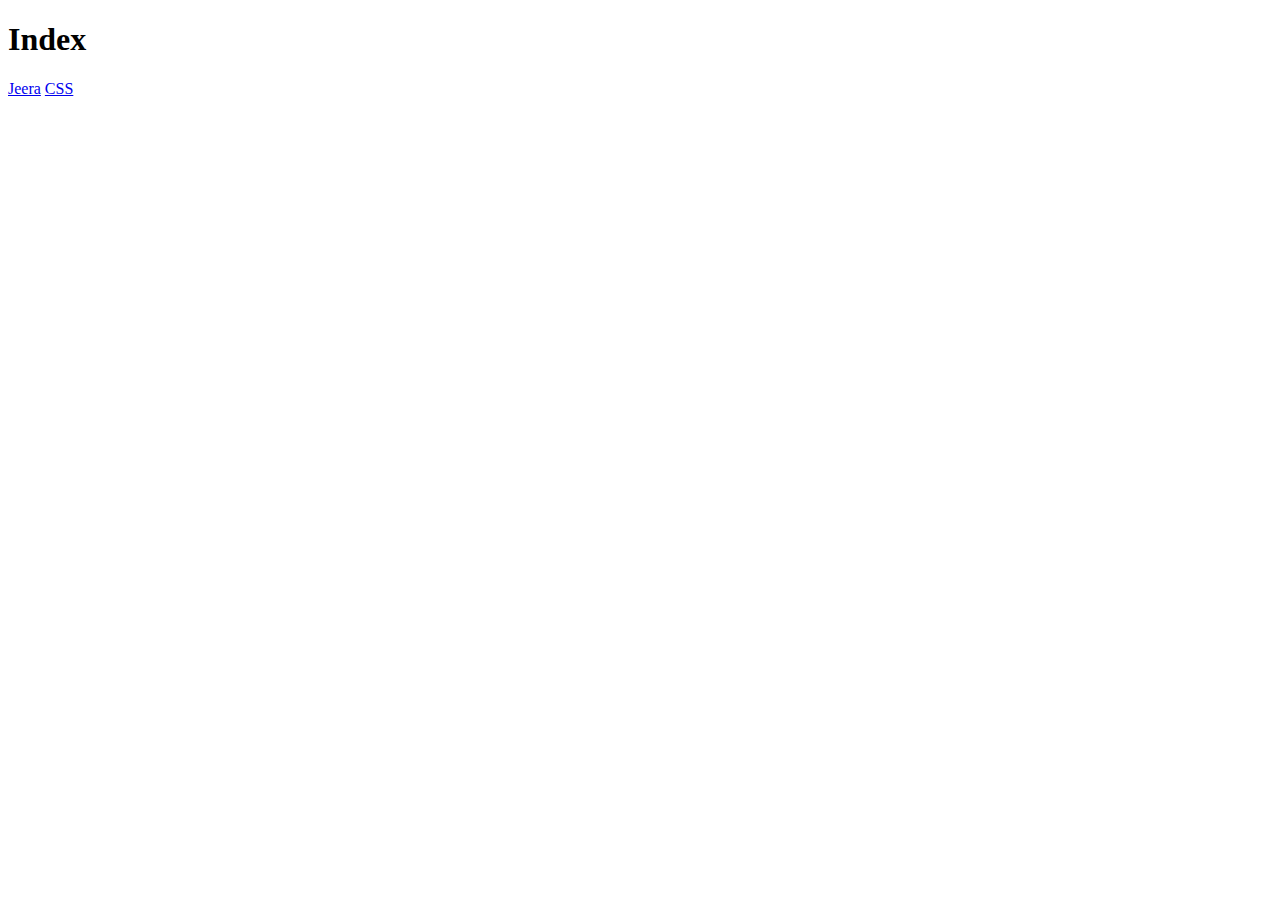
==== index.html @ 8c83cd69 "Create index.html and added basic code" ====
<!DOCTYPE html>
<html>
  <head>
    <meta charset="utf-8">
    <title>Index</title>
  </head>
  <body>
    <h1>Index</h1>
    <a href="https://hi-anvi.github.io/x-fication/jeera.html">Jeera</a>
    <a href="https://hi-anvi.github.io/x-fication/basic-start.css">CSS</a>
  </body>
</html>
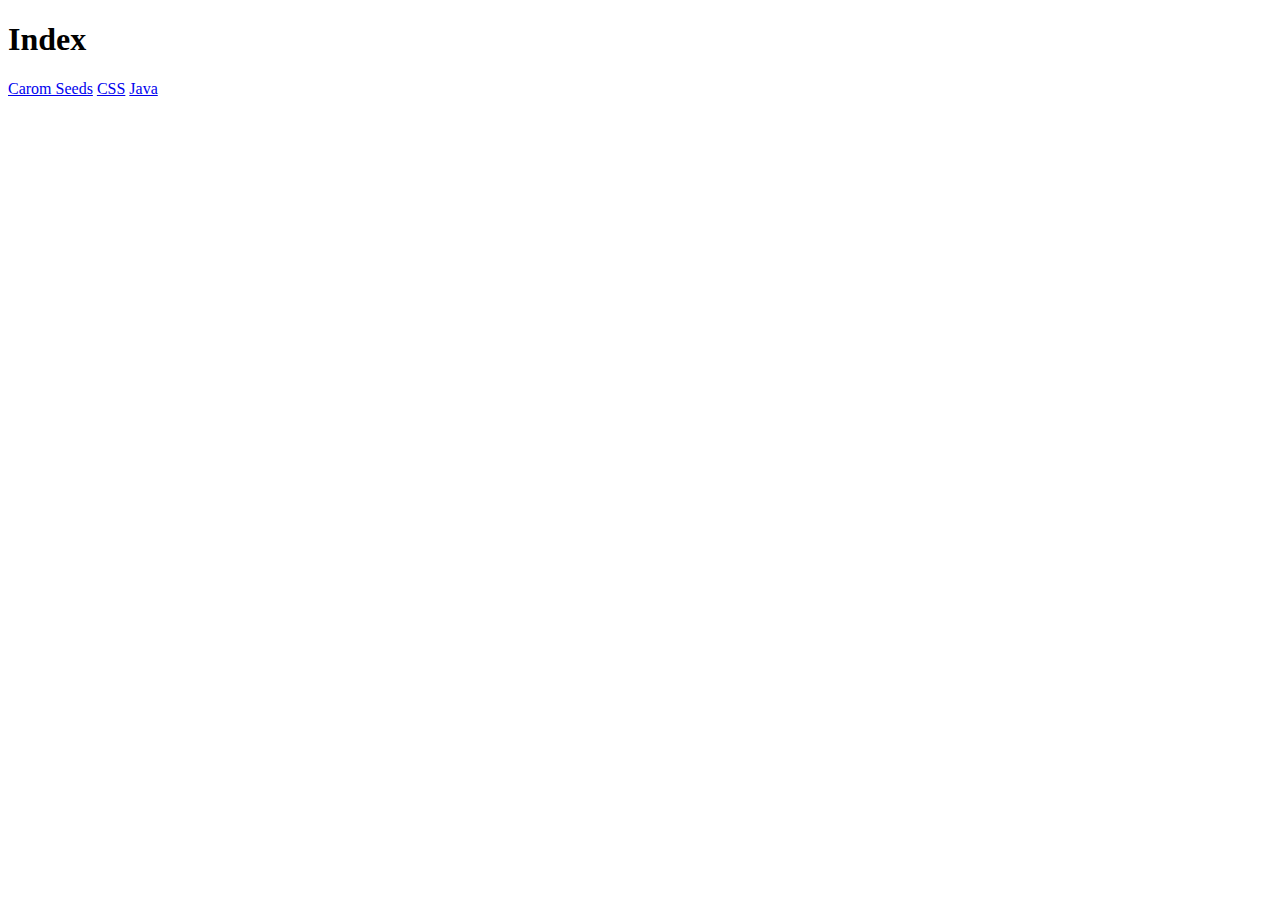
==== commit 32219acc: "Update index.html" ====
--- a/index.html
+++ b/index.html
@@ -6,7 +6,8 @@
   </head>
   <body>
     <h1>Index</h1>
-    <a href="https://hi-anvi.github.io/x-fication/jeera.html">Jeera</a>
-    <a href="https://hi-anvi.github.io/x-fication/basic-start.css">CSS</a>
+    <a href="https://hi-anvi.github.io/x-fication/caron-seeds.html">Carom Seeds</a>
+    <a href="https://hi-anvi.github.io/x-fication/animation-start.css">CSS</a>
+    <a href="https://hi-anvi.github.io/x-fication/basic-java.js">Java</a>
   </body>
 </html>
